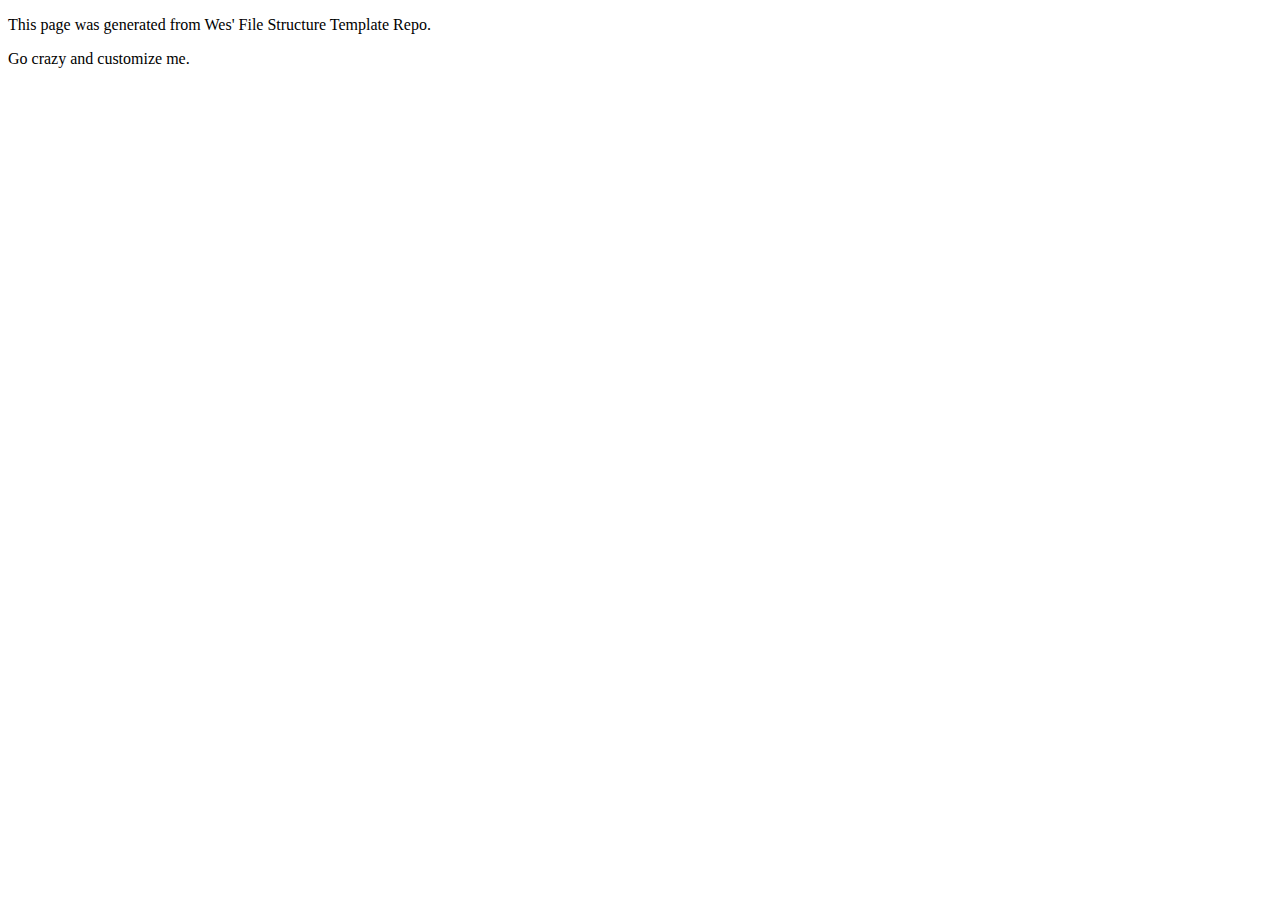
==== index.html @ 69b45407 "Initial commit" ====
<!DOCTYPE html>
<html>
<head>
	<title>My_Name Homepage</title>
	<link rel="stylesheet" type="text/css" href="css/site.css">
</head>
<body>
	<main>
		<p>This page was generated from Wes' File Structure Template Repo.</p>
		
		<p>Go crazy and customize me.</p>
	</main>


</body>
</html>
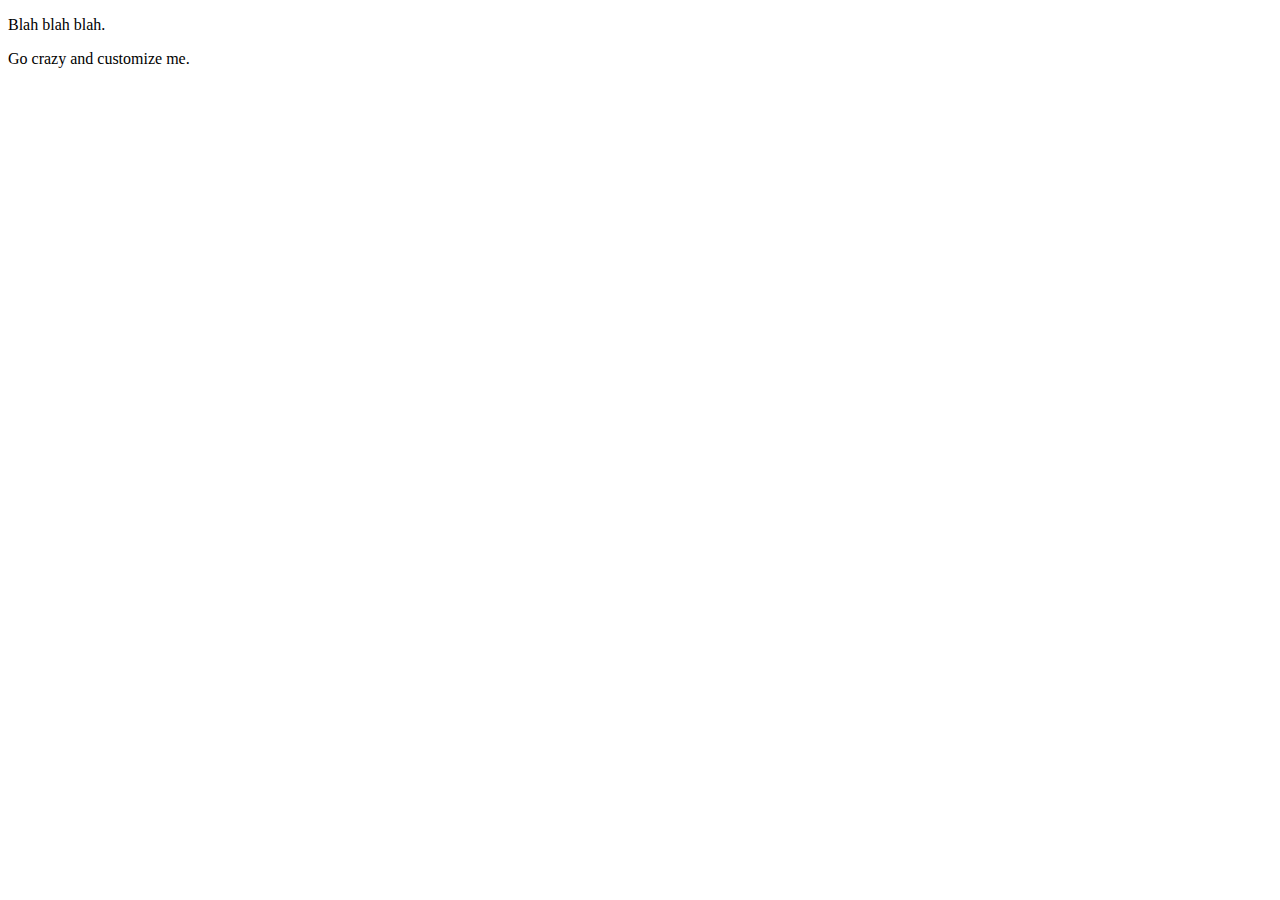
==== commit dd39357b: "Update index.html" ====
--- a/index.html
+++ b/index.html
@@ -1,13 +1,13 @@
 <!DOCTYPE html>
 <html>
 <head>
-	<title>My_Name Homepage</title>
+	<title>Heaven Razon</title>
 	<link rel="stylesheet" type="text/css" href="css/site.css">
 </head>
 <body>
 	<main>
-		<p>This page was generated from Wes' File Structure Template Repo.</p>
-		
+		<p>Blah blah blah.</p>
+
 		<p>Go crazy and customize me.</p>
 	</main>
 
